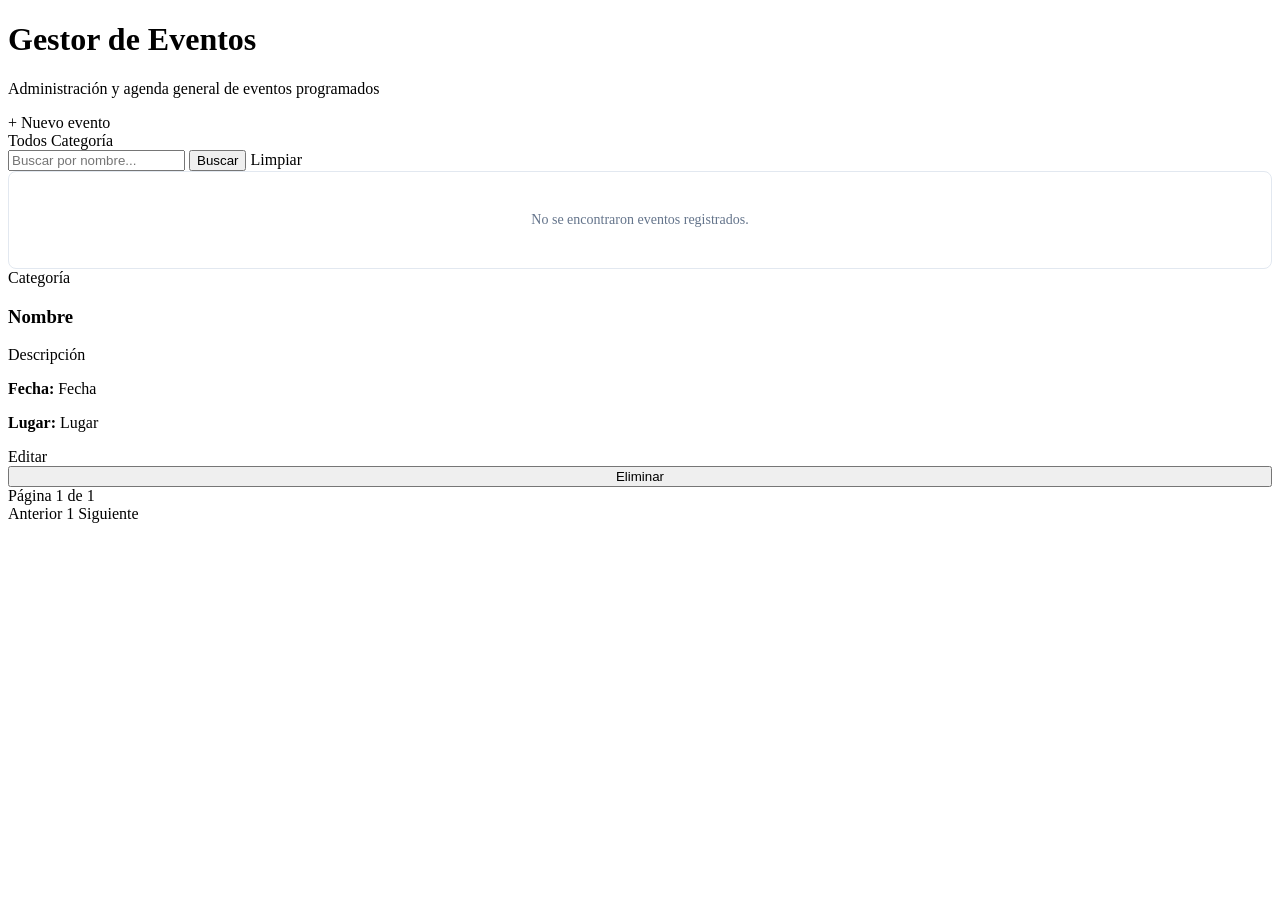
==== src/main/resources/templates/index.html @ 345c6828 "semana10-validaciones-busqueda-relaciones" ====
<!DOCTYPE html>
<html lang="es" xmlns:th="http://www.thymeleaf.org">
<head>
    <meta charset="UTF-8">
    <title>Panel de Gestión de Eventos</title>
    <link rel="stylesheet" th:href="@{/css/estilos.css}">
</head>
<body>

<div class="main-container">

    <div class="header-container">
        <div class="header-title">
            <h1>Gestor de Eventos</h1>
            <p>Administración y agenda general de eventos programados</p>
        </div>
        <a th:href="@{/eventos/nuevo}" class="btn-nuevo">+ Nuevo evento</a>
    </div>

    <div th:if="${mensajeExito}" class="mensaje">
        <p th:text="${mensajeExito}" style="margin:0;"></p>
    </div>

    <div class="toolbar">
        <div class="categorias-nav">
            <a th:href="@{/eventos}" class="cat-btn" th:classappend="${categoriaId == null and (buscar == null or buscar == '')} ? 'active'">Todos</a>
            <a th:each="c : ${categorias}" th:href="@{/eventos(categoriaId=${c.id})}" class="cat-btn" th:classappend="${categoriaId == c.id} ? 'active'" th:text="${c.nombre}">Categoría</a>
        </div>

        <form th:action="@{/eventos}" method="get" class="search-container">
            <input type="text" name="buscar" th:value="${buscar}" placeholder="Buscar por nombre..." />
            <button type="submit">Buscar</button>
            <a th:href="@{/eventos}" th:if="${buscar != null and buscar != ''}">Limpiar</a>
        </form>
    </div>

    <div class="grid-container">
        <div th:if="${eventos.empty}" style="grid-column: 1 / -1; text-align: center; padding: 40px; background: white; border-radius: 8px; border: 1px solid #e2e8f0; color: #64748b;">
            <p style="margin:0; font-size: 14px;">No se encontraron eventos registrados.</p>
        </div>

        <div class="card" th:each="evento : ${eventos}">
            <div>
                <span class="card-badge" th:text="${evento.categoria != null ? evento.categoria.nombre : 'General'}">Categoría</span>
                <h3 th:text="${evento.nombre}">Nombre</h3>
                <p th:text="${evento.descripcion}">Descripción</p>
                <p><strong>Fecha:</strong> <span th:text="${evento.fecha}">Fecha</span></p>
                <p><strong>Lugar:</strong> <span th:text="${evento.lugar}">Lugar</span></p>
            </div>

            <div class="card-footer">
                <a th:href="@{/eventos/editar/{id}(id=${evento.id})}" class="btn-editar">Editar</a>
                <form th:action="@{/eventos/{id}/eliminar(id=${evento.id})}" method="post" style="flex: 1; display: flex;" onsubmit="abrirModalEliminar(event, this);">
                    <button type="submit" class="btn-eliminar" style="width: 100%;">Eliminar</button>
                </form>
            </div>
        </div>
    </div>

    <div class="pagination-container" th:if="${totalPages > 0}">
        <div class="pagination-info">
            Página <span th:text="${currentPage + 1}">1</span> de <span th:text="${totalPages}">1</span>
        </div>
        <div class="pagination-buttons">
            <a th:href="@{/eventos(page=${currentPage - 1}, buscar=${buscar}, categoriaId=${categoriaId})}" th:classappend="${currentPage == 0} ? 'disabled'">Anterior</a>
            <th:block th:each="i : ${#numbers.sequence(0, totalPages - 1)}">
                <a th:href="@{/eventos(page=${i}, buscar=${buscar}, categoriaId=${categoriaId})}" th:text="${i + 1}" th:classappend="${i == currentPage} ? 'active-page'">1</a>
            </th:block>
            <a th:href="@{/eventos(page=${currentPage + 1}, buscar=${buscar}, categoriaId=${categoriaId})}" th:classappend="${currentPage + 1 >= totalPages} ? 'disabled'">Siguiente</a>
        </div>
    </div>

</div>

<!-- Modal de Confirmación de Eliminación Profesional -->
<div id="modalEliminar" style="display: none; position: fixed; z-index: 1000; left: 0; top: 0; width: 100%; height: 100%; background-color: rgba(0,0,0,0.4); justify-content: center; align-items: center;">
    <div style="background: white; padding: 25px; border-radius: 8px; width: 100%; max-width: 400px; box-shadow: 0 4px 6px rgba(0,0,0,0.1); text-align: center;">
        <h3 style="margin-top: 0; color: #1e293b; font-size: 18px;">Confirmar eliminación</h3>
        <p style="color: #64748b; font-size: 14px; margin-bottom: 20px;">¿Estás seguro de que deseas eliminar este evento del sistema? Esta acción no se puede deshacer.</p>
        <div style="display: flex; gap: 10px; justify-content: center;">
            <button type="button" onclick="cerrarModal()" style="padding: 8px 16px; background-color: #f1f5f9; color: #475569; border: 1px solid #cbd5e0; border-radius: 6px; font-weight: 600; cursor: pointer;">Cancelar</button>
            <button type="button" id="btnConfirmarEliminar" style="padding: 8px 16px; background-color: #dc2626; color: white; border: none; border-radius: 6px; font-weight: 600; cursor: pointer;">Eliminar</button>
        </div>
    </div>
</div>

<script>
    let formACancelar = null;

    function abrirModalEliminar(event, form) {
        event.preventDefault();
        formACancelar = form;
        document.getElementById('modalEliminar').style.display = 'flex';
    }

    function cerrarModal() {
        document.getElementById('modalEliminar').style.display = 'none';
        formACancelar = null;
    }

    document.getElementById('btnConfirmarEliminar').addEventListener('click', function() {
        if (formACancelar) {
            formACancelar.submit();
        }
    });
</script>

</body>
</html>
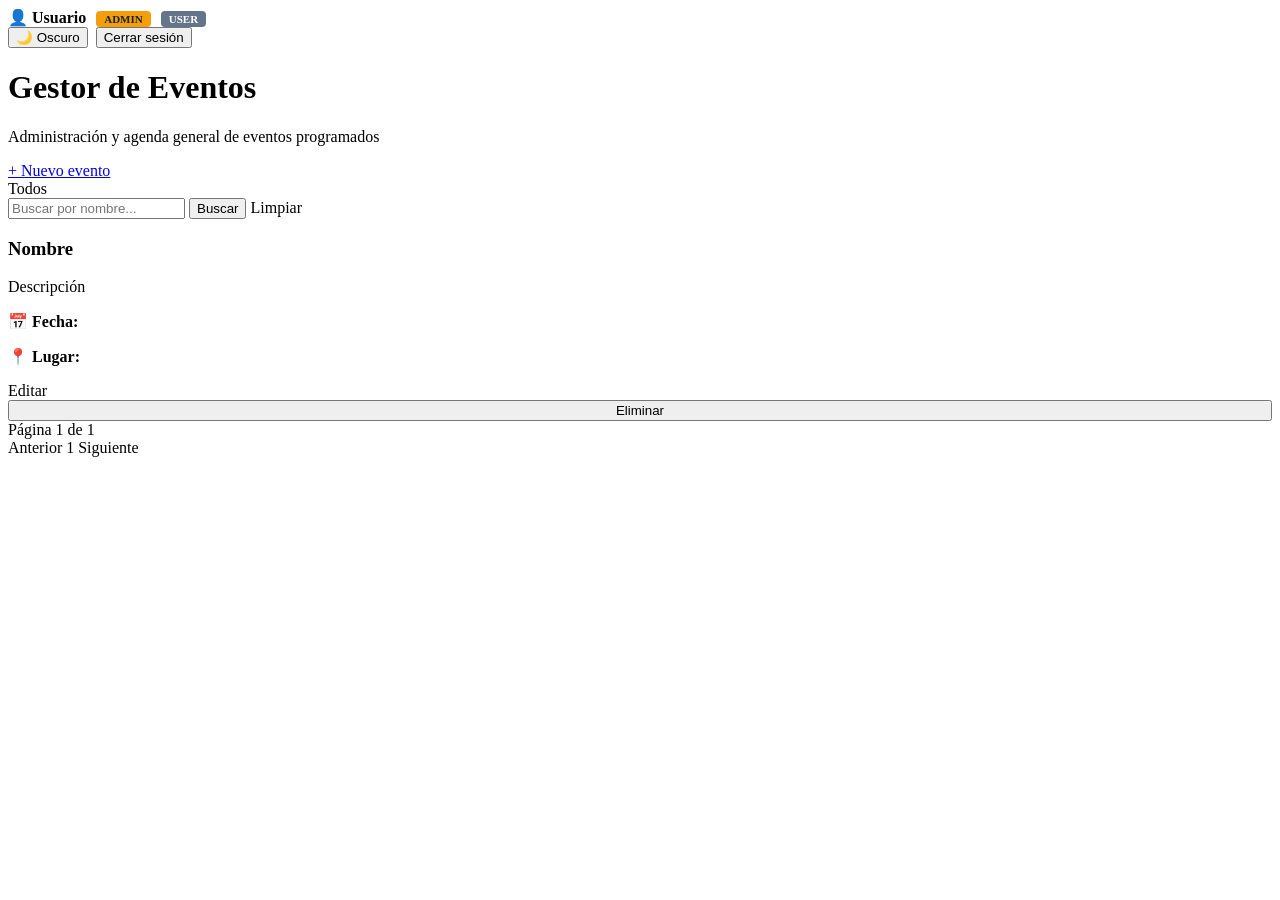
==== commit 3168f921: "semana11-spring-sesiones-errores" ====
--- a/src/main/resources/templates/index.html
+++ b/src/main/resources/templates/index.html
@@ -2,108 +2,202 @@
 <html lang="es" xmlns:th="http://www.thymeleaf.org">
 <head>
     <meta charset="UTF-8">
-    <title>Panel de Gestión de Eventos</title>
+    <meta name="viewport" content="width=device-width, initial-scale=1.0">
+    <title>Gestor de Eventos</title>
     <link rel="stylesheet" th:href="@{/css/estilos.css}">
+    <style>
+        body.oscuro {
+            background-color: #0f172a !important;
+            color: #e2e8f0 !important;
+        }
+        body.oscuro .barra-usuario {
+            background-color: #1e293b !important;
+            border-color: #334155 !important;
+            color: #e2e8f0 !important;
+        }
+        body.oscuro .header-container { border-bottom-color: #334155; }
+        body.oscuro .header-title h1 { color: #f1f5f9 !important; }
+        body.oscuro .header-title p { color: #94a3b8 !important; }
+        body.oscuro .toolbar {
+            background: #1e293b !important;
+            border-color: #334155 !important;
+        }
+        body.oscuro .cat-btn {
+            background-color: #334155 !important;
+            color: #cbd5e0 !important;
+            border-color: #475569 !important;
+        }
+        body.oscuro .cat-btn.active {
+            background-color: #e2e8f0 !important;
+            color: #0f172a !important;
+        }
+        body.oscuro .search-container input {
+            background: #334155 !important;
+            color: #e2e8f0 !important;
+            border-color: #475569 !important;
+        }
+        body.oscuro .card {
+            background: #1e293b !important;
+            border-color: #334155 !important;
+            color: #e2e8f0 !important;
+        }
+        body.oscuro .card h3 { color: #f1f5f9 !important; }
+        body.oscuro .card p { color: #94a3b8 !important; }
+        body.oscuro .card-badge {
+            background: #334155 !important;
+            color: #cbd5e0 !important;
+        }
+        body.oscuro .card-footer { border-top-color: #334155 !important; }
+        body.oscuro .btn-editar {
+            background: #334155 !important;
+            color: #e2e8f0 !important;
+            border-color: #475569 !important;
+        }
+        body.oscuro .pagination-container {
+            background: #1e293b !important;
+            border-color: #334155 !important;
+            color: #e2e8f0 !important;
+        }
+        body.oscuro .pagination-buttons a {
+            background: #334155 !important;
+            color: #e2e8f0 !important;
+            border-color: #475569 !important;
+        }
+        body.oscuro .pagination-buttons .active-page {
+            background: #e2e8f0 !important;
+            color: #0f172a !important;
+        }
+        body.oscuro .btn-tema {
+            background: #334155 !important;
+            color: #e2e8f0 !important;
+            border-color: #475569 !important;
+        }
+        body.oscuro .btn-salir {
+            background: #64748b !important;
+        }
+    </style>
 </head>
-<body>
-
+<body id="pagina">
 <div class="main-container">
 
+    <!-- BARRA SUPERIOR -->
+    <div class="barra-usuario">
+        <span>
+            👤 <strong th:text="${session.usuario}">Usuario</strong>
+            <span th:if="${session.rol == 'ADMIN'}"
+                  style="background:#f59e0b;color:#1a202c;padding:2px 8px;border-radius:4px;font-size:11px;font-weight:700;margin-left:6px;">ADMIN</span>
+            <span th:if="${session.rol == 'USER'}"
+                  style="background:#64748b;color:white;padding:2px 8px;border-radius:4px;font-size:11px;font-weight:700;margin-left:6px;">USER</span>
+        </span>
+        <div style="display:flex;gap:8px;align-items:center;">
+            <button class="btn-tema" id="btnTema" onclick="cambiarTema()">🌙 Oscuro</button>
+            <form th:action="@{/logout}" method="post" style="margin:0;">
+                <button type="submit" class="btn-salir">Cerrar sesión</button>
+            </form>
+        </div>
+    </div>
+
+    <!-- ENCABEZADO -->
     <div class="header-container">
         <div class="header-title">
             <h1>Gestor de Eventos</h1>
             <p>Administración y agenda general de eventos programados</p>
         </div>
-        <a th:href="@{/eventos/nuevo}" class="btn-nuevo">+ Nuevo evento</a>
-    </div>
-
-    <div th:if="${mensajeExito}" class="mensaje">
-        <p th:text="${mensajeExito}" style="margin:0;"></p>
-    </div>
-
+        <a th:if="${session.rol == 'ADMIN'}" href="/eventos/nuevo" class="btn-nuevo">+ Nuevo evento</a>
+    </div>
+
+    <!-- MENSAJE ÉXITO -->
+    <div th:if="${mensajeExito}" class="mensaje" th:text="${mensajeExito}"></div>
+
+    <!-- TOOLBAR -->
     <div class="toolbar">
         <div class="categorias-nav">
-            <a th:href="@{/eventos}" class="cat-btn" th:classappend="${categoriaId == null and (buscar == null or buscar == '')} ? 'active'">Todos</a>
-            <a th:each="c : ${categorias}" th:href="@{/eventos(categoriaId=${c.id})}" class="cat-btn" th:classappend="${categoriaId == c.id} ? 'active'" th:text="${c.nombre}">Categoría</a>
-        </div>
-
+            <a th:href="@{/eventos}" class="cat-btn"
+               th:classappend="${categoriaId == null and (buscar == null or buscar == '')} ? ' active'">
+                Todos
+            </a>
+            <a th:each="cat : ${categorias}"
+               th:href="@{/eventos(categoriaId=${cat.id})}"
+               th:text="${cat.nombre}"
+               class="cat-btn"
+               th:classappend="${cat.id == categoriaId} ? ' active'">
+            </a>
+        </div>
         <form th:action="@{/eventos}" method="get" class="search-container">
-            <input type="text" name="buscar" th:value="${buscar}" placeholder="Buscar por nombre..." />
+            <input type="text" name="buscar" placeholder="Buscar por nombre..." th:value="${buscar}"/>
             <button type="submit">Buscar</button>
-            <a th:href="@{/eventos}" th:if="${buscar != null and buscar != ''}">Limpiar</a>
+            <a th:href="@{/eventos}">Limpiar</a>
         </form>
     </div>
 
+    <!-- TARJETAS -->
     <div class="grid-container">
-        <div th:if="${eventos.empty}" style="grid-column: 1 / -1; text-align: center; padding: 40px; background: white; border-radius: 8px; border: 1px solid #e2e8f0; color: #64748b;">
-            <p style="margin:0; font-size: 14px;">No se encontraron eventos registrados.</p>
-        </div>
-
         <div class="card" th:each="evento : ${eventos}">
             <div>
-                <span class="card-badge" th:text="${evento.categoria != null ? evento.categoria.nombre : 'General'}">Categoría</span>
+                <span class="card-badge"
+                      th:text="${evento.categoria != null ? evento.categoria.nombre : 'Sin categoría'}">
+                </span>
                 <h3 th:text="${evento.nombre}">Nombre</h3>
                 <p th:text="${evento.descripcion}">Descripción</p>
-                <p><strong>Fecha:</strong> <span th:text="${evento.fecha}">Fecha</span></p>
-                <p><strong>Lugar:</strong> <span th:text="${evento.lugar}">Lugar</span></p>
+                <p>📅 <strong>Fecha:</strong>
+                    <span style="color:#2563eb;" th:text="${evento.fecha}"></span>
+                </p>
+                <p>📍 <strong>Lugar:</strong>
+                    <span style="color:#2563eb;" th:text="${evento.lugar}"></span>
+                </p>
             </div>
-
-            <div class="card-footer">
+            <div class="card-footer" th:if="${session.rol == 'ADMIN'}">
                 <a th:href="@{/eventos/editar/{id}(id=${evento.id})}" class="btn-editar">Editar</a>
-                <form th:action="@{/eventos/{id}/eliminar(id=${evento.id})}" method="post" style="flex: 1; display: flex;" onsubmit="abrirModalEliminar(event, this);">
-                    <button type="submit" class="btn-eliminar" style="width: 100%;">Eliminar</button>
+                <form th:action="@{/eventos/{id}/eliminar(id=${evento.id})}" method="post" style="flex:1;">
+                    <button type="submit" class="btn-eliminar"
+                            onclick="return confirm('¿Eliminar este evento?')"
+                            style="width:100%;">Eliminar</button>
                 </form>
             </div>
         </div>
     </div>
 
+    <!-- PAGINACIÓN -->
     <div class="pagination-container" th:if="${totalPages > 0}">
-        <div class="pagination-info">
-            Página <span th:text="${currentPage + 1}">1</span> de <span th:text="${totalPages}">1</span>
-        </div>
+        <span class="pagination-info">
+            Página <span th:text="${currentPage + 1}">1</span>
+            de <span th:text="${totalPages}">1</span>
+        </span>
         <div class="pagination-buttons">
-            <a th:href="@{/eventos(page=${currentPage - 1}, buscar=${buscar}, categoriaId=${categoriaId})}" th:classappend="${currentPage == 0} ? 'disabled'">Anterior</a>
+            <a th:href="@{/eventos(page=${currentPage - 1}, buscar=${buscar}, categoriaId=${categoriaId})}"
+               th:classappend="${currentPage == 0} ? ' disabled'">Anterior</a>
             <th:block th:each="i : ${#numbers.sequence(0, totalPages - 1)}">
-                <a th:href="@{/eventos(page=${i}, buscar=${buscar}, categoriaId=${categoriaId})}" th:text="${i + 1}" th:classappend="${i == currentPage} ? 'active-page'">1</a>
+                <a th:href="@{/eventos(page=${i}, buscar=${buscar}, categoriaId=${categoriaId})}"
+                   th:text="${i + 1}"
+                   th:classappend="${i == currentPage} ? ' active-page'">1</a>
             </th:block>
-            <a th:href="@{/eventos(page=${currentPage + 1}, buscar=${buscar}, categoriaId=${categoriaId})}" th:classappend="${currentPage + 1 >= totalPages} ? 'disabled'">Siguiente</a>
+            <a th:href="@{/eventos(page=${currentPage + 1}, buscar=${buscar}, categoriaId=${categoriaId})}"
+               th:classappend="${currentPage == totalPages - 1} ? ' disabled'">Siguiente</a>
         </div>
     </div>
 
 </div>
 
-<!-- Modal de Confirmación de Eliminación Profesional -->
-<div id="modalEliminar" style="display: none; position: fixed; z-index: 1000; left: 0; top: 0; width: 100%; height: 100%; background-color: rgba(0,0,0,0.4); justify-content: center; align-items: center;">
-    <div style="background: white; padding: 25px; border-radius: 8px; width: 100%; max-width: 400px; box-shadow: 0 4px 6px rgba(0,0,0,0.1); text-align: center;">
-        <h3 style="margin-top: 0; color: #1e293b; font-size: 18px;">Confirmar eliminación</h3>
-        <p style="color: #64748b; font-size: 14px; margin-bottom: 20px;">¿Estás seguro de que deseas eliminar este evento del sistema? Esta acción no se puede deshacer.</p>
-        <div style="display: flex; gap: 10px; justify-content: center;">
-            <button type="button" onclick="cerrarModal()" style="padding: 8px 16px; background-color: #f1f5f9; color: #475569; border: 1px solid #cbd5e0; border-radius: 6px; font-weight: 600; cursor: pointer;">Cancelar</button>
-            <button type="button" id="btnConfirmarEliminar" style="padding: 8px 16px; background-color: #dc2626; color: white; border: none; border-radius: 6px; font-weight: 600; cursor: pointer;">Eliminar</button>
-        </div>
-    </div>
-</div>
-
 <script>
-    let formACancelar = null;
-
-    function abrirModalEliminar(event, form) {
-        event.preventDefault();
-        formACancelar = form;
-        document.getElementById('modalEliminar').style.display = 'flex';
+    const pagina = document.getElementById('pagina');
+    const btnTema = document.getElementById('btnTema');
+
+    if (localStorage.getItem('tema') === 'oscuro') {
+        pagina.classList.add('oscuro');
+        btnTema.textContent = '☀️ Claro';
     }
 
-    function cerrarModal() {
-        document.getElementById('modalEliminar').style.display = 'none';
-        formACancelar = null;
+    function cambiarTema() {
+        if (pagina.classList.contains('oscuro')) {
+            pagina.classList.remove('oscuro');
+            localStorage.setItem('tema', 'claro');
+            btnTema.textContent = '🌙 Oscuro';
+        } else {
+            pagina.classList.add('oscuro');
+            localStorage.setItem('tema', 'oscuro');
+            btnTema.textContent = '☀️ Claro';
+        }
     }
-
-    document.getElementById('btnConfirmarEliminar').addEventListener('click', function() {
-        if (formACancelar) {
-            formACancelar.submit();
-        }
-    });
 </script>
-
 </body>
 </html>
